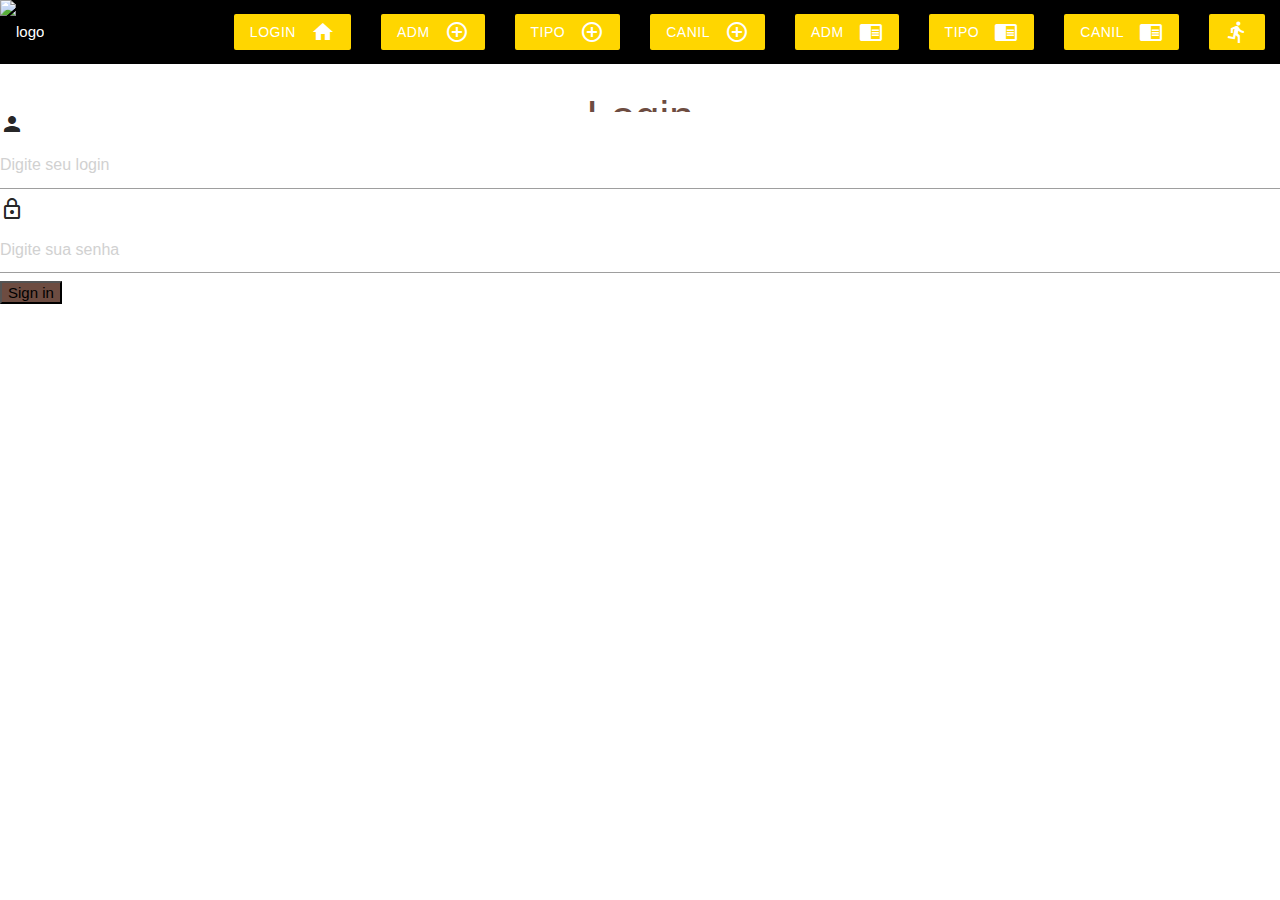
==== src/main/resources/templates/index.html @ 0de40e07 "Login Finalizado" ====
<!DOCTYPE html>
<html xmlns:th="http://thymeLeaf.org">
<head>
<meta charset="UTF-8">
<link href="style/Login.css" rel="stylesheet">

<!-- Compiled and minified CSS -->
<link rel="stylesheet"
	href="https://cdnjs.cloudflare.com/ajax/libs/materialize/1.0.0/css/materialize.min.css">

<!-- Compiled and minified JavaScript -->
<script
	src="https://cdnjs.cloudflare.com/ajax/libs/materialize/1.0.0/js/materialize.min.js"></script>

<link href="https://fonts.googleapis.com/icon?family=Material+Icons"
	rel="stylesheet">
<title>Tela Inicial</title>
</head>
<body>

	<nav>
		<div class="nav-wrapper" style="background-color: black;">
			<img alt="logo" src="/imgs/logoDog3.png" width="3%">
			<ul id="nav-mobile" class="right hide-on-med-and-down">
			
			<li><a href="/login"
					class="waves-effect waves-light btn"
					style="background-color: #ffd600"><i
						class="material-icons right">home</i>Login</a></li>
			
			<li><a href="/CadUsuarioAdmin"
					class="waves-effect waves-light btn"
					style="background-color: #ffd600"><i
						class="material-icons right">control_point</i>adm</a></li>
						
						<li><a href="/CadCanis" class="waves-effect waves-light btn"
					style="background-color: #ffd600"><i
						class="material-icons right">control_point</i>tipo</a></li>
						
						<li><a href="/formCanil" class="waves-effect waves-light btn"
					style="background-color: #ffd600"><i
						class="material-icons right">control_point</i>canil</a></li>
			
			<li><a href="/listaAdmin/1"
					class="waves-effect waves-light btn"
					style="background-color: #ffd600"><i
						class="material-icons right">chrome_reader_mode</i>adm</a></li>
									
				<li><a href="/listaCanis/1"
					class="waves-effect waves-light btn"
					style="background-color: #ffd600"><i
						class="material-icons right">chrome_reader_mode</i>tipo</a></li>
				
				<li><a href="/listaCanil/1"
					class="waves-effect waves-light btn"
					style="background-color: #ffd600"><i
						class="material-icons right">chrome_reader_mode</i>canil</a></li>
				
				<li><a class="waves-effect waves-light btn"
					style="background-color: #ffd600"><i
						class="material-icons center">directions_run</i></a></li>
			</ul>
		</div>
	</nav>


	<div class="form-wrap">
		<div class="tabs">
			<h3 style="text-align: center; color: #6d4c41" class="signup-tab">Login</h3>
				
		</div>
		

		<div class="tabs-content">
			<div id="signup-tab-content" class="active">
				<form class="signup-form" action="login" method="post">
				
					<input type="hidden" name="id" th:value="${administrador?.id}">
					
					<i class="material-icons prefix">person</i><input type="text"class="input" name="email" 
					th:value="${administrador?.nome}"id="email" autocomplete="off" placeholder="Digite seu login">
					
					 <i	class="material-icons">lock_outline</i> <input type="password" class="input" name="senha" id="senha" autocomplete="off"
						placeholder="Digite sua senha">
						
						<input type="submit" class="button" value="Sign in" style="background-color: #6d4c41">
						
						<br><br>
					<div th:replace="fragments/mensagem"></div>



				</form>
				
</body>
</html>
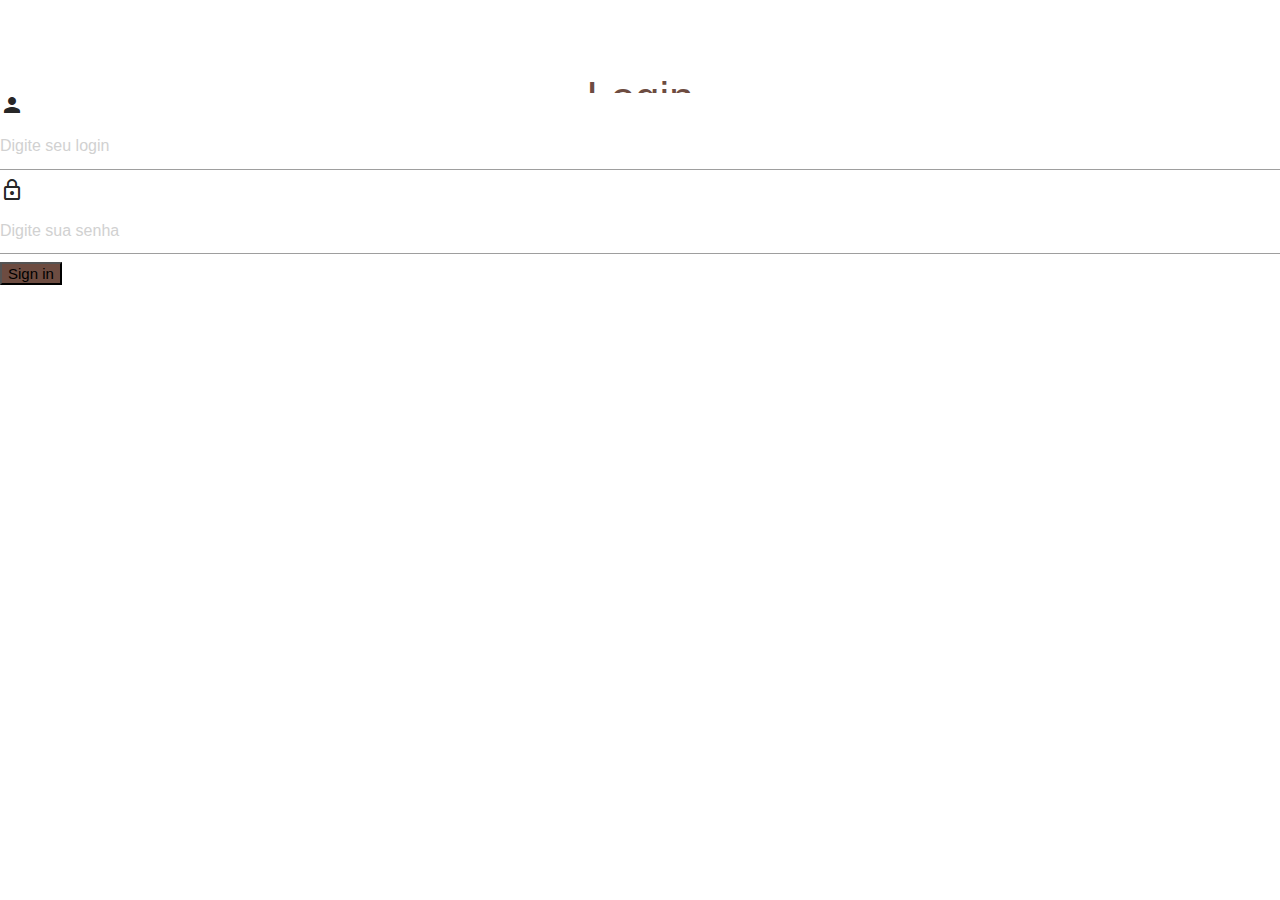
==== commit 4db8db46: "Back ok" ====
--- a/src/main/resources/templates/index.html
+++ b/src/main/resources/templates/index.html
@@ -18,79 +18,39 @@
 </head>
 <body>
 
-	<nav>
-		<div class="nav-wrapper" style="background-color: black;">
-			<img alt="logo" src="/imgs/logoDog3.png" width="3%">
-			<ul id="nav-mobile" class="right hide-on-med-and-down">
-			
-			<li><a href="/login"
-					class="waves-effect waves-light btn"
-					style="background-color: #ffd600"><i
-						class="material-icons right">home</i>Login</a></li>
-			
-			<li><a href="/CadUsuarioAdmin"
-					class="waves-effect waves-light btn"
-					style="background-color: #ffd600"><i
-						class="material-icons right">control_point</i>adm</a></li>
-						
-						<li><a href="/CadCanis" class="waves-effect waves-light btn"
-					style="background-color: #ffd600"><i
-						class="material-icons right">control_point</i>tipo</a></li>
-						
-						<li><a href="/formCanil" class="waves-effect waves-light btn"
-					style="background-color: #ffd600"><i
-						class="material-icons right">control_point</i>canil</a></li>
-			
-			<li><a href="/listaAdmin/1"
-					class="waves-effect waves-light btn"
-					style="background-color: #ffd600"><i
-						class="material-icons right">chrome_reader_mode</i>adm</a></li>
-									
-				<li><a href="/listaCanis/1"
-					class="waves-effect waves-light btn"
-					style="background-color: #ffd600"><i
-						class="material-icons right">chrome_reader_mode</i>tipo</a></li>
-				
-				<li><a href="/listaCanil/1"
-					class="waves-effect waves-light btn"
-					style="background-color: #ffd600"><i
-						class="material-icons right">chrome_reader_mode</i>canil</a></li>
-				
-				<li><a class="waves-effect waves-light btn"
-					style="background-color: #ffd600"><i
-						class="material-icons center">directions_run</i></a></li>
-			</ul>
-		</div>
-	</nav>
+	<header th:replace="fragments/padrao :: cabecalho"></header>
+	<br />
+	<br />
 
 
 	<div class="form-wrap">
 		<div class="tabs">
 			<h3 style="text-align: center; color: #6d4c41" class="signup-tab">Login</h3>
-				
+
 		</div>
-		
+
 
 		<div class="tabs-content">
 			<div id="signup-tab-content" class="active">
 				<form class="signup-form" action="login" method="post">
-				
+
 					<input type="hidden" name="id" th:value="${administrador?.id}">
-					
-					<i class="material-icons prefix">person</i><input type="text"class="input" name="email" 
-					th:value="${administrador?.nome}"id="email" autocomplete="off" placeholder="Digite seu login">
-					
-					 <i	class="material-icons">lock_outline</i> <input type="password" class="input" name="senha" id="senha" autocomplete="off"
-						placeholder="Digite sua senha">
-						
-						<input type="submit" class="button" value="Sign in" style="background-color: #6d4c41">
-						
-						<br><br>
+
+					<i class="material-icons prefix">person</i><input type="text"
+						class="input" name="email" th:value="${administrador?.nome}"
+						id="email" autocomplete="off" placeholder="Digite seu login">
+
+					<i class="material-icons">lock_outline</i> <input type="password"
+						class="input" name="senha" id="senha" autocomplete="off"
+						placeholder="Digite sua senha"> <input type="submit"
+						class="button" value="Sign in" style="background-color: #6d4c41">
+
+					<br>
+					<br>
 					<div th:replace="fragments/mensagem"></div>
 
 
 
 				</form>
-				
 </body>
 </html>